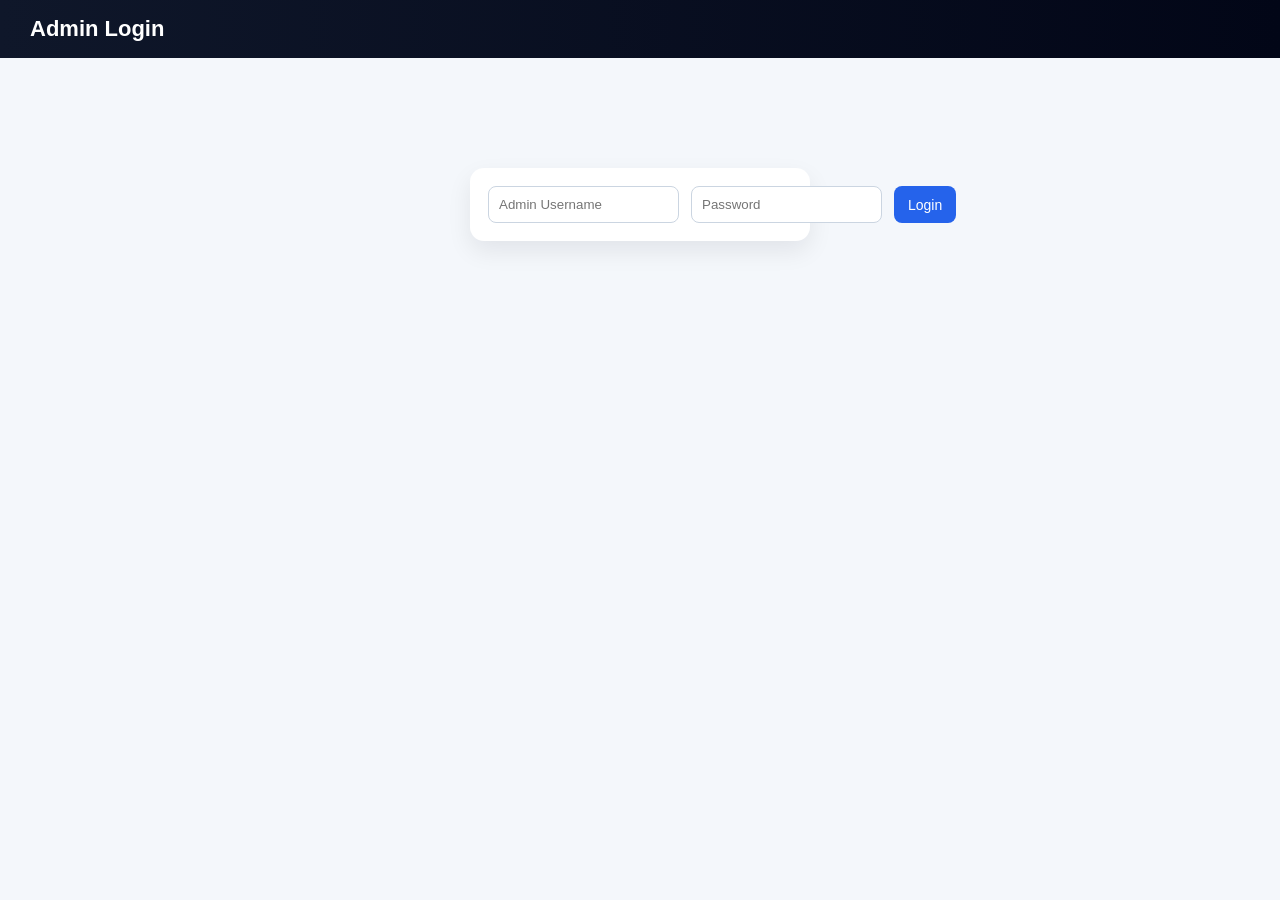
==== admin/index.html @ 679c3878 "Initial commit" ====
<!DOCTYPE html>
<html lang="en">
<head>
  <meta charset="UTF-8">
  <title>Admin Panel</title>
  <meta name="viewport" content="width=device-width, initial-scale=1.0">
  <link rel="stylesheet" href="admin.css">
  <script src="protect.js"></script>

</head>
<body>

<header>
  <h2>Admin Panel</h2>
  <a href="../index.html">⬅ Back to Shop</a>
  <button onclick="logout()" style="background:#ef4444">
  Logout
</button>
</header>

<main class="admin-dashboard">

  <a href="products.html" class="admin-tile">
    <h3>📦 Products</h3>
    <p>Add, edit & delete products</p>
  </a>

  <a href="inventory.html" class="admin-tile">
    <h3>📊 Inventory</h3>
    <p>Manage stock levels</p>
  </a>

  <a href="orders.html" class="admin-tile">
    <h3>🧾 Orders</h3>
    <p>View customer orders</p>
  </a>

  <a href="ads.html" class="admin-tile">
    <h3>📢 Ads</h3>
    <p>Manage announcements</p>
  </a>

  <a href="coupons.html" class="admin-tile">
    <h3>🏷 Coupons</h3>
    <p>Create discount coupons</p>
  </a>

</main>
<script src="logout.js"></script>

</body>


</html>
---- admin/admin.css ----
/* ================= RESET ================= */
* {
  box-sizing: border-box;
  font-family: "Inter", Arial, sans-serif;
}

body {
  margin: 0;
  background: #f4f7fb;
  color: #0f172a;
}

/* ================= HEADER ================= */
header {
  background: linear-gradient(90deg, #0f172a, #020617);
  color: white;
  padding: 16px 30px;
  display: flex;
  justify-content: space-between;
  align-items: center;
}

header h2 {
  margin: 0;
  font-size: 22px;
}

header a {
  color: white;
  text-decoration: none;
  font-weight: 500;
}

/* ================= MAIN ================= */
main {
  padding: 30px;
  max-width: 1200px;
  margin: auto;
}

section {
  margin-bottom: 40px;
}

h3 {
  margin-bottom: 12px;
  font-size: 18px;
}

/* ================= TABLE ================= */
table {
  width: 100%;
  background: white;
  border-collapse: collapse;
  border-radius: 14px;
  overflow: hidden;
  box-shadow: 0 10px 25px rgba(2,6,23,0.08);
}

th {
  background: #f1f5f9;
  padding: 12px;
  font-weight: 600;
  text-align: center;
}

td {
  padding: 12px;
  border-bottom: 1px solid #e5e7eb;
  text-align: center;
}

tr:last-child td {
  border-bottom: none;
}

/* ================= BUTTONS ================= */
button {
  padding: 8px 14px;
  background: #2563eb;
  color: white;
  border: none;
  border-radius: 8px;
  cursor: pointer;
  font-size: 14px;
}

button:hover {
  background: #1e40af;
}

/* ================= ADD PRODUCT ================= */
.add-product {
  background: white;
  padding: 18px;
  border-radius: 14px;
  display: flex;
  gap: 12px;
  box-shadow: 0 10px 25px rgba(2,6,23,0.08);
}

.add-product input {
  padding: 10px;
  flex: 1;
  border-radius: 8px;
  border: 1px solid #cbd5e1;
}

/* ================= STOCK INPUT ================= */
.stock-input {
  width: 80px;
  padding: 6px;
  border-radius: 6px;
  border: 1px solid #cbd5e1;
  margin-right: 6px;
}

/* ================= ADS ================= */
.add-ad {
  background: white;
  padding: 16px;
  border-radius: 14px;
  display: flex;
  gap: 12px;
  box-shadow: 0 10px 25px rgba(2,6,23,0.08);
}

.add-ad input {
  flex: 1;
  padding: 10px;
  border-radius: 8px;
  border: 1px solid #cbd5e1;
}

#adsList {
  list-style: none;
  padding: 0;
  margin-top: 12px;
}

#adsList li {
  background: white;
  padding: 12px 16px;
  margin-bottom: 8px;
  display: flex;
  justify-content: space-between;
  align-items: center;
  border-radius: 10px;
  box-shadow: 0 6px 15px rgba(2,6,23,0.06);
}

/* ================= COUPONS ================= */
.add-coupon {
  background: white;
  padding: 16px;
  border-radius: 14px;
  display: flex;
  gap: 12px;
  box-shadow: 0 10px 25px rgba(2,6,23,0.08);
}

.add-coupon input,
.add-coupon select {
  padding: 10px;
  border-radius: 8px;
  border: 1px solid #cbd5e1;
}

#couponList {
  list-style: none;
  padding: 0;
  margin-top: 12px;
}

#couponList li {
  background: white;
  padding: 12px 16px;
  margin-bottom: 8px;
  display: flex;
  justify-content: space-between;
  align-items: center;
  border-radius: 10px;
  box-shadow: 0 6px 15px rgba(2,6,23,0.06);
}
button[style*="ef4444"] {
  border-radius: 8px;
}
/* ================= ORDERS ================= */

.order-card {
  background: white;
  padding: 20px;
  margin-bottom: 20px;
  border-radius: 14px;
  box-shadow: 0 10px 25px rgba(2,6,23,0.08);
}

.order-card h3 {
  margin-top: 0;
}

.order-card ul {
  padding-left: 18px;
}

.order-card li {
  margin-bottom: 6px;
}
.admin-grid {
  display: grid;
  grid-template-columns: repeat(auto-fit, minmax(200px, 1fr));
  gap: 20px;
  padding: 30px;
}

.admin-card {
  background: white;
  padding: 30px;
  text-align: center;
  font-size: 18px;
  border-radius: 12px;
  text-decoration: none;
  color: #0f172a;
  box-shadow: 0 10px 25px rgba(0,0,0,0.08);
}

.admin-card:hover {
  background: #2563eb;
  color: white;
}
/* ================= ADMIN HOME ================= */

.admin-dashboard {
  padding: 30px;
  display: grid;
  grid-template-columns: repeat(auto-fit, minmax(220px, 1fr));
  gap: 25px;
}

.admin-tile {
  background: white;
  padding: 25px;
  border-radius: 14px;
  text-decoration: none;
  color: #0f172a;
  box-shadow: 0 12px 30px rgba(2,6,23,0.08);
  transition: transform 0.2s ease, box-shadow 0.2s ease;
}

.admin-tile h3 {
  margin-top: 0;
}

.admin-tile p {
  margin-bottom: 0;
  color: #475569;
}

.admin-tile:hover {
  transform: translateY(-6px);
  box-shadow: 0 20px 40px rgba(2,6,23,0.15);
  background: #2563eb;
  color: white;
}

.admin-tile:hover p {
  color: #e5e7eb;
}
.order-card span {
  font-weight: 600;
}
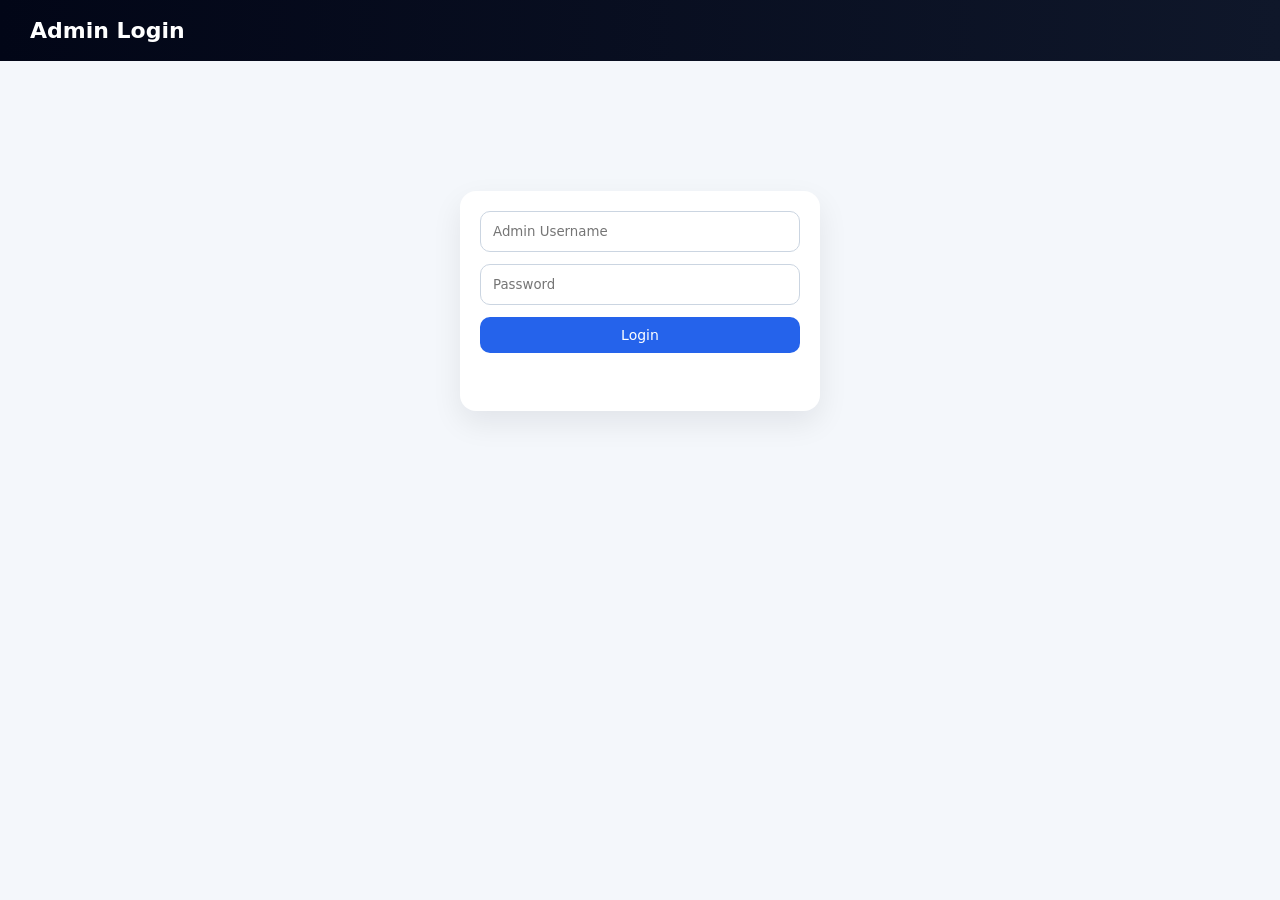
==== commit 923e7314: "done" ====
--- a/admin/index.html
+++ b/admin/index.html
@@ -1,21 +1,21 @@
 <!DOCTYPE html>
-<html lang="en">
+<html>
 <head>
-  <meta charset="UTF-8">
   <title>Admin Panel</title>
   <meta name="viewport" content="width=device-width, initial-scale=1.0">
   <link rel="stylesheet" href="admin.css">
   <script src="protect.js"></script>
-
 </head>
 <body>
 
 <header>
   <h2>Admin Panel</h2>
-  <a href="../index.html">⬅ Back to Shop</a>
-  <button onclick="logout()" style="background:#ef4444">
-  Logout
-</button>
+  <div>
+    <a href="../index.html">⬅ Shop</a>
+    <button onclick="logout()" style="background:#ef4444;margin-left:10px">
+      Logout
+    </button>
+  </div>
 </header>
 
 <main class="admin-dashboard">
@@ -32,12 +32,12 @@
 
   <a href="orders.html" class="admin-tile">
     <h3>🧾 Orders</h3>
-    <p>View customer orders</p>
+    <p>View & manage customer orders</p>
   </a>
 
   <a href="ads.html" class="admin-tile">
     <h3>📢 Ads</h3>
-    <p>Manage announcements</p>
+    <p>Manage announcement bar</p>
   </a>
 
   <a href="coupons.html" class="admin-tile">
@@ -46,9 +46,7 @@
   </a>
 
 </main>
+
 <script src="logout.js"></script>
-
 </body>
-
-
 </html>
--- a/admin/admin.css
+++ b/admin/admin.css
@@ -1,20 +1,36 @@
+/* ================= ROOT ================= */
+:root {
+  --primary: #2563eb;
+  --primary-dark: #1e40af;
+  --danger: #ef4444;
+  --success: #16a34a;
+  --dark: #0f172a;
+  --muted: #64748b;
+  --bg: #f4f7fb;
+  --card: #ffffff;
+  --radius: 16px;
+}
+
 /* ================= RESET ================= */
 * {
   box-sizing: border-box;
-  font-family: "Inter", Arial, sans-serif;
+  font-family: "Inter", system-ui, -apple-system, BlinkMacSystemFont, sans-serif;
 }
 
 body {
   margin: 0;
-  background: #f4f7fb;
-  color: #0f172a;
+  background: var(--bg);
+  color: var(--dark);
 }
 
 /* ================= HEADER ================= */
 header {
-  background: linear-gradient(90deg, #0f172a, #020617);
-  color: white;
-  padding: 16px 30px;
+  position: sticky;
+  top: 0;
+  z-index: 20;
+  background: linear-gradient(90deg, #020617, #0f172a);
+  color: white;
+  padding: 18px 30px;
   display: flex;
   justify-content: space-between;
   align-items: center;
@@ -23,12 +39,22 @@
 header h2 {
   margin: 0;
   font-size: 22px;
+  font-weight: 600;
 }
 
 header a {
   color: white;
   text-decoration: none;
   font-weight: 500;
+}
+
+header button {
+  background: var(--danger);
+  padding: 8px 14px;
+  border-radius: 10px;
+  border: none;
+  color: white;
+  cursor: pointer;
 }
 
 /* ================= MAIN ================= */
@@ -43,8 +69,71 @@
 }
 
 h3 {
-  margin-bottom: 12px;
+  margin-bottom: 14px;
   font-size: 18px;
+  font-weight: 600;
+}
+
+/* ================= DASHBOARD ================= */
+.admin-dashboard {
+  display: grid;
+  grid-template-columns: repeat(auto-fit, minmax(220px, 1fr));
+  gap: 24px;
+}
+
+.admin-tile {
+  background: var(--card);
+  padding: 26px;
+  border-radius: var(--radius);
+  text-decoration: none;
+  color: var(--dark);
+  box-shadow: 0 12px 35px rgba(2,6,23,.08);
+  transition: transform .25s ease, box-shadow .25s ease, background .25s ease;
+}
+
+.admin-tile h3 {
+  margin-top: 0;
+}
+
+.admin-tile p {
+  margin-bottom: 0;
+  color: var(--muted);
+}
+
+.admin-tile:hover {
+  transform: translateY(-6px);
+  background: var(--primary);
+  color: white;
+  box-shadow: 0 22px 50px rgba(2,6,23,.15);
+}
+
+.admin-tile:hover p {
+  color: #e5e7eb;
+}
+
+/* ================= ADMIN GRID (OLD DASHBOARD) ================= */
+.admin-grid {
+  display: grid;
+  grid-template-columns: repeat(auto-fit, minmax(200px, 1fr));
+  gap: 24px;
+}
+
+.admin-card {
+  background: white;
+  padding: 30px;
+  text-align: center;
+  font-size: 18px;
+  border-radius: 14px;
+  text-decoration: none;
+  color: var(--dark);
+  box-shadow: 0 12px 30px rgba(0,0,0,0.08);
+  transition: transform .25s ease, background .25s ease;
+}
+
+.admin-card:hover {
+  transform: translateY(-6px);
+  background: var(--primary);
+  color: white;
 }
 
 /* ================= TABLE ================= */
@@ -52,20 +141,20 @@
   width: 100%;
   background: white;
   border-collapse: collapse;
-  border-radius: 14px;
+  border-radius: var(--radius);
   overflow: hidden;
-  box-shadow: 0 10px 25px rgba(2,6,23,0.08);
+  box-shadow: 0 12px 30px rgba(2,6,23,0.08);
 }
 
 th {
   background: #f1f5f9;
-  padding: 12px;
+  padding: 14px;
   font-weight: 600;
   text-align: center;
 }
 
 td {
-  padding: 12px;
+  padding: 14px;
   border-bottom: 1px solid #e5e7eb;
   text-align: center;
 }
@@ -74,125 +163,85 @@
   border-bottom: none;
 }
 
-/* ================= BUTTONS ================= */
-button {
-  padding: 8px 14px;
-  background: #2563eb;
-  color: white;
-  border: none;
-  border-radius: 8px;
-  cursor: pointer;
-  font-size: 14px;
-}
-
-button:hover {
-  background: #1e40af;
-}
-
-/* ================= ADD PRODUCT ================= */
-.add-product {
-  background: white;
-  padding: 18px;
-  border-radius: 14px;
+/* ================= FORMS ================= */
+.add-product,
+.add-ad,
+.add-coupon {
+  background: white;
+  padding: 20px;
+  border-radius: var(--radius);
   display: flex;
   gap: 12px;
-  box-shadow: 0 10px 25px rgba(2,6,23,0.08);
-}
-
-.add-product input {
-  padding: 10px;
+  flex-wrap: wrap;
+  box-shadow: 0 12px 30px rgba(2,6,23,0.08);
+}
+
+.add-product input,
+.add-ad input,
+.add-coupon input,
+.add-coupon select {
+  padding: 12px;
   flex: 1;
-  border-radius: 8px;
+  border-radius: 10px;
   border: 1px solid #cbd5e1;
 }
 
 /* ================= STOCK INPUT ================= */
-.stock-input {
-  width: 80px;
-  padding: 6px;
-  border-radius: 6px;
-  border: 1px solid #cbd5e1;
-  margin-right: 6px;
-}
-
-/* ================= ADS ================= */
-.add-ad {
-  background: white;
-  padding: 16px;
-  border-radius: 14px;
-  display: flex;
-  gap: 12px;
-  box-shadow: 0 10px 25px rgba(2,6,23,0.08);
-}
-
-.add-ad input {
-  flex: 1;
+.stock-input,
+input[type="number"] {
   padding: 10px;
   border-radius: 8px;
   border: 1px solid #cbd5e1;
 }
 
-#adsList {
+/* ================= BUTTONS ================= */
+button {
+  padding: 10px 16px;
+  background: var(--primary);
+  color: white;
+  border: none;
+  border-radius: 10px;
+  cursor: pointer;
+  font-size: 14px;
+  font-weight: 500;
+  transition: background .2s ease;
+}
+
+button:hover {
+  background: var(--primary-dark);
+}
+
+button[style*="ef4444"] {
+  background: var(--danger) !important;
+}
+
+/* ================= LISTS (ADS & COUPONS) ================= */
+#adsList,
+#couponList {
   list-style: none;
   padding: 0;
-  margin-top: 12px;
-}
-
-#adsList li {
-  background: white;
-  padding: 12px 16px;
-  margin-bottom: 8px;
+  margin-top: 14px;
+}
+
+#adsList li,
+#couponList li {
+  background: white;
+  padding: 14px 18px;
+  margin-bottom: 10px;
   display: flex;
   justify-content: space-between;
   align-items: center;
-  border-radius: 10px;
-  box-shadow: 0 6px 15px rgba(2,6,23,0.06);
-}
-
-/* ================= COUPONS ================= */
-.add-coupon {
-  background: white;
-  padding: 16px;
-  border-radius: 14px;
-  display: flex;
-  gap: 12px;
-  box-shadow: 0 10px 25px rgba(2,6,23,0.08);
-}
-
-.add-coupon input,
-.add-coupon select {
-  padding: 10px;
-  border-radius: 8px;
-  border: 1px solid #cbd5e1;
-}
-
-#couponList {
-  list-style: none;
-  padding: 0;
-  margin-top: 12px;
-}
-
-#couponList li {
-  background: white;
-  padding: 12px 16px;
-  margin-bottom: 8px;
-  display: flex;
-  justify-content: space-between;
-  align-items: center;
-  border-radius: 10px;
-  box-shadow: 0 6px 15px rgba(2,6,23,0.06);
-}
-button[style*="ef4444"] {
-  border-radius: 8px;
-}
+  border-radius: 12px;
+  box-shadow: 0 8px 20px rgba(2,6,23,.06);
+}
+
 /* ================= ORDERS ================= */
-
 .order-card {
   background: white;
-  padding: 20px;
+  padding: 22px;
   margin-bottom: 20px;
-  border-radius: 14px;
-  box-shadow: 0 10px 25px rgba(2,6,23,0.08);
+  border-radius: var(--radius);
+  box-shadow: 0 14px 35px rgba(2,6,23,.08);
 }
 
 .order-card h3 {
@@ -206,66 +255,30 @@
 .order-card li {
   margin-bottom: 6px;
 }
-.admin-grid {
-  display: grid;
-  grid-template-columns: repeat(auto-fit, minmax(200px, 1fr));
-  gap: 20px;
-  padding: 30px;
-}
-
-.admin-card {
-  background: white;
-  padding: 30px;
-  text-align: center;
-  font-size: 18px;
-  border-radius: 12px;
-  text-decoration: none;
-  color: #0f172a;
-  box-shadow: 0 10px 25px rgba(0,0,0,0.08);
-}
-
-.admin-card:hover {
-  background: #2563eb;
-  color: white;
-}
-/* ================= ADMIN HOME ================= */
-
-.admin-dashboard {
-  padding: 30px;
-  display: grid;
-  grid-template-columns: repeat(auto-fit, minmax(220px, 1fr));
-  gap: 25px;
-}
-
-.admin-tile {
-  background: white;
-  padding: 25px;
-  border-radius: 14px;
-  text-decoration: none;
-  color: #0f172a;
-  box-shadow: 0 12px 30px rgba(2,6,23,0.08);
-  transition: transform 0.2s ease, box-shadow 0.2s ease;
-}
-
-.admin-tile h3 {
-  margin-top: 0;
-}
-
-.admin-tile p {
-  margin-bottom: 0;
-  color: #475569;
-}
-
-.admin-tile:hover {
-  transform: translateY(-6px);
-  box-shadow: 0 20px 40px rgba(2,6,23,0.15);
-  background: #2563eb;
-  color: white;
-}
-
-.admin-tile:hover p {
-  color: #e5e7eb;
-}
+
 .order-card span {
   font-weight: 600;
 }
+
+/* ================= LOGIN PAGE ================= */
+main > .add-product {
+  max-width: 420px;
+  margin: auto;
+}
+
+/* ================= RESPONSIVE ================= */
+@media (max-width: 768px) {
+  header {
+    padding: 16px 20px;
+  }
+
+  main {
+    padding: 20px;
+  }
+
+  .add-product,
+  .add-ad,
+  .add-coupon {
+    flex-direction: column;
+  }
+}
